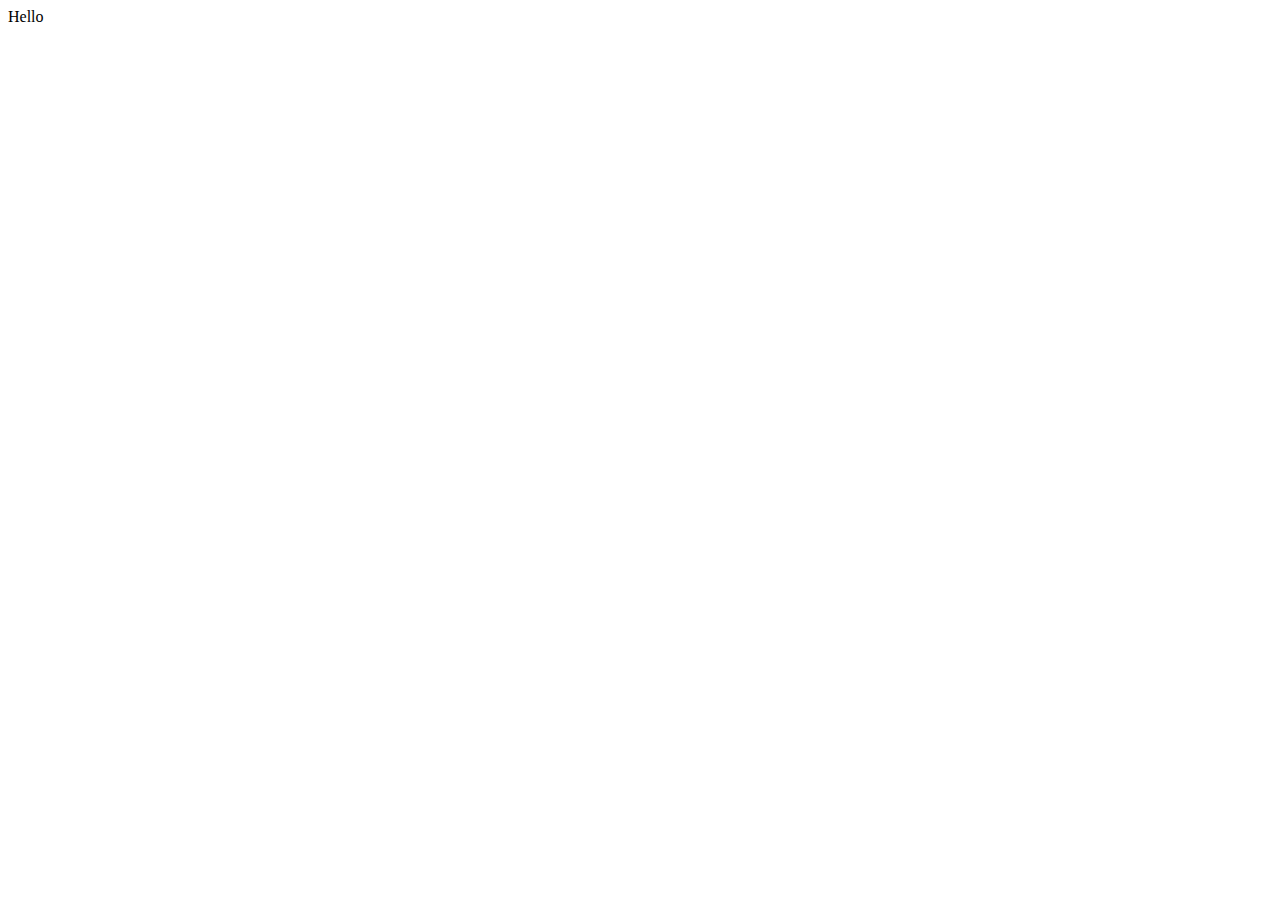
==== index.html @ f88af6fe "Create index.html" ====
<!DOCTYPE html>
<html lang="en">
<head>
    <meta charset="UTF-8">
    <meta http-equiv="X-UA-Compatible" content="IE=edge">
    <meta name="viewport" content="width=device-width, initial-scale=1.0">
    <title>Document</title>
</head>
<body>
  Hello
    
</body>
</html>
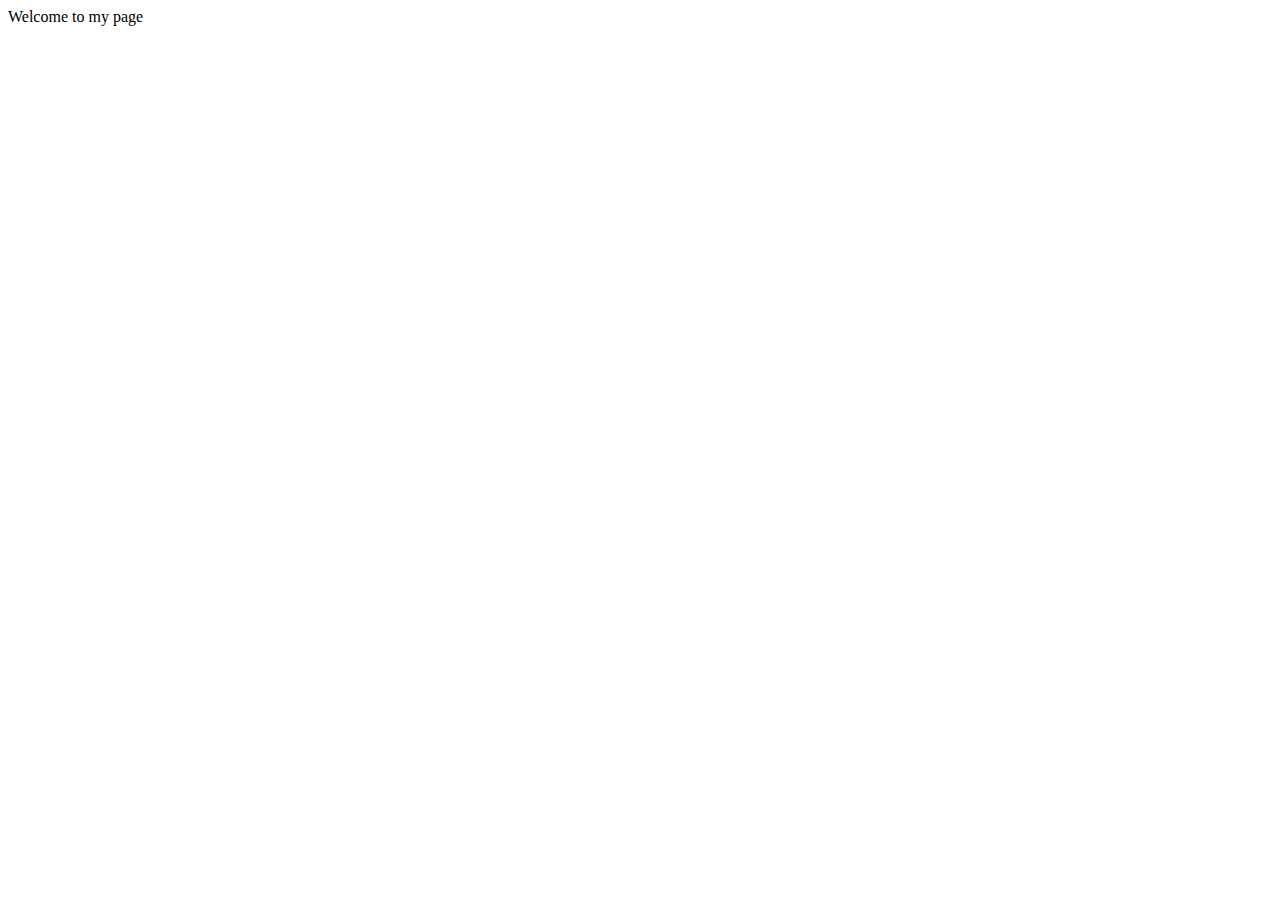
==== commit c730c0f4: "Update index.html" ====
--- a/index.html
+++ b/index.html
@@ -7,7 +7,7 @@
     <title>Document</title>
 </head>
 <body>
-  Hello
+  Welcome to my page
     
 </body>
 </html>
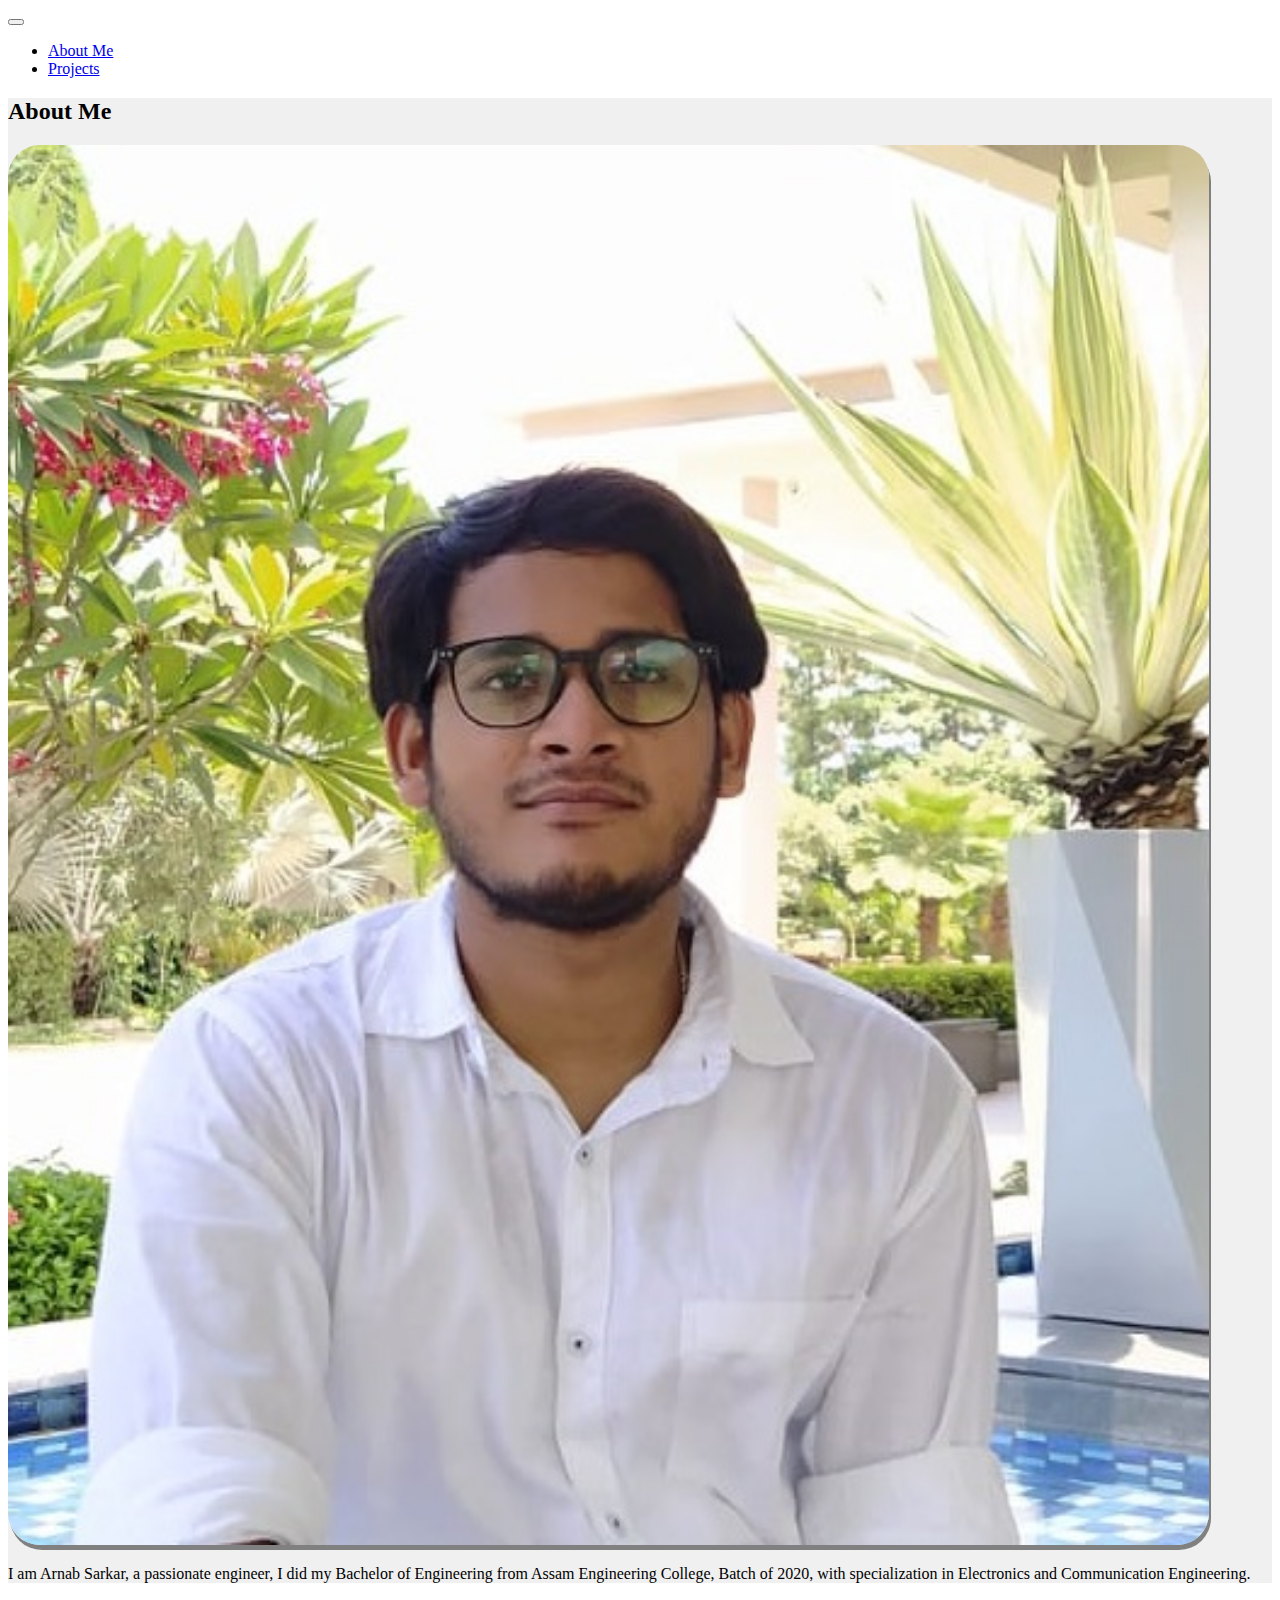
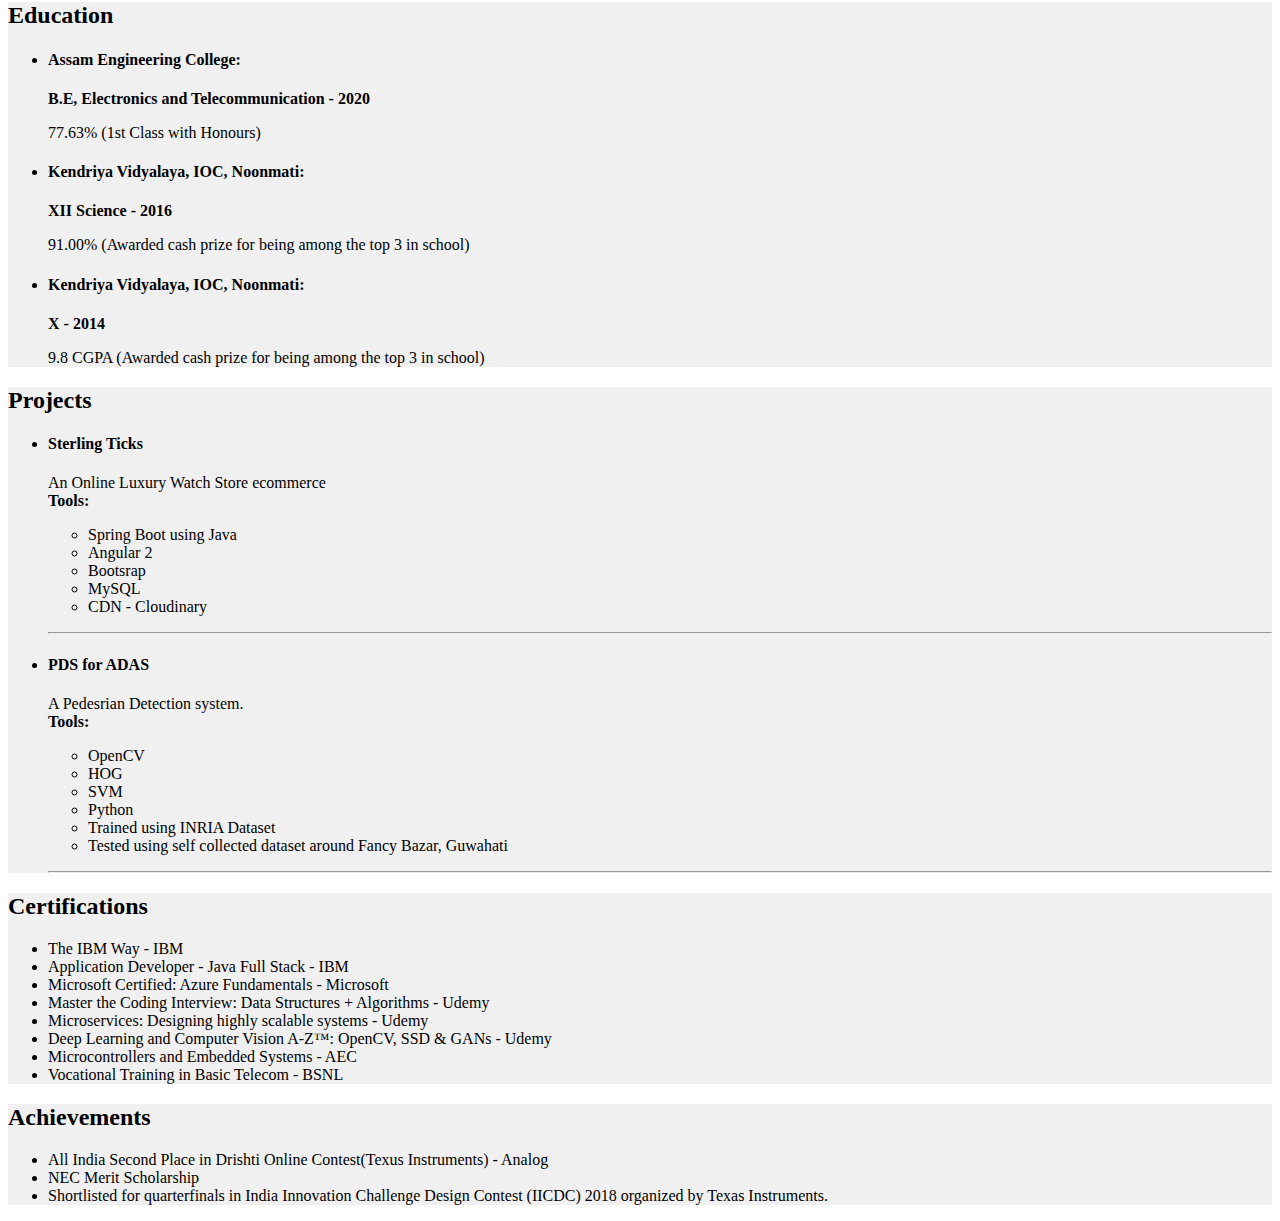
==== commit 4fe6eeab: "Add files via upload" ====
--- a/index.html
+++ b/index.html
@@ -1,13 +1,161 @@
-<!DOCTYPE html>
-<html lang="en">
-<head>
-    <meta charset="UTF-8">
-    <meta http-equiv="X-UA-Compatible" content="IE=edge">
-    <meta name="viewport" content="width=device-width, initial-scale=1.0">
-    <title>Document</title>
-</head>
-<body>
-  Welcome to my page
-    
-</body>
-</html>
+<!DOCTYPE html>
+<html lang="en">
+
+<head>
+    <meta charset="UTF-8">
+    <meta http-equiv="X-UA-Compatible" content="IE=edge">
+    <meta name="viewport" content="width=device-width, initial-scale=1.0">
+    <title>Arnab Sarkar</title>
+    <!-- CSS only -->
+    <link rel="stylesheet" href="index.css">
+    <link href="https://cdn.jsdelivr.net/npm/bootstrap@5.1.0/dist/css/bootstrap.min.css" rel="stylesheet"
+        integrity="sha384-KyZXEAg3QhqLMpG8r+8fhAXLRk2vvoC2f3B09zVXn8CA5QIVfZOJ3BCsw2P0p/We" crossorigin="anonymous">
+</head>
+
+<body>
+    <nav class="navbar navbar-expand-lg navbar-light bg-light">
+        <div class="container container-fluid">
+            <button class="navbar-toggler" type="button" data-bs-toggle="collapse"
+                data-bs-target="#navbarSupportedContent" aria-controls="navbarSupportedContent" aria-expanded="false"
+                aria-label="Toggle navigation">
+                <span class="navbar-toggler-icon"></span>
+            </button>
+            <div class="collapse navbar-collapse" id="navbarSupportedContent">
+                <ul class="navbar-nav me-auto mb-2 mb-lg-0">
+                    <li class="nav-item">
+                        <a class="nav-link active" aria-current="page" href="#">About Me</a>
+                    </li>
+                    <li class="nav-item">
+                        <a class="nav-link" href="#">Projects</a>
+                    </li>
+                </ul>
+            </div>
+        </div>
+    </nav>
+    <main>
+        <section>
+            <div class="container">
+
+                <h2>About Me</h2>
+                <div class="container">
+                    <div class="row">
+                        <div class="col col-12 col-lg-3">
+                            <img class="profile-image" src="Profile Image.jpeg" alt="">
+                        </div>
+                        <div class="col col-12 col-lg-9">
+                            <p>I am Arnab Sarkar, a passionate engineer, I did my Bachelor of Engineering from Assam
+                                Engineering
+                                College, Batch of 2020,
+                                with specialization in Electronics and Communication Engineering.
+                            </p>
+                            <p></p>
+                        </div>
+                    </div>
+                </div>
+            </div>
+        </section>
+        <section>
+            <div class="container">
+                <h2>Education</h2>
+                <ul>
+                    <li>
+                        <h4>Assam Engineering College:</h4>
+                        <strong>B.E, Electronics and Telecommunication - 2020</strong>
+                        <p>
+                            77.63% (1st Class with Honours)
+                        </p>
+                    </li>
+                    <li>
+                        <h4>Kendriya Vidyalaya, IOC, Noonmati:</h4>
+                        <strong>XII Science - 2016</strong>
+                        <p>
+                            91.00% (Awarded cash prize for being among the top 3 in school)
+                        </p>
+                    </li>
+                    <li>
+                        <h4>Kendriya Vidyalaya, IOC, Noonmati:</h4>
+                        <strong>X - 2014</strong>
+                        <p>
+                            9.8 CGPA (Awarded cash prize for being among the top 3 in school)
+                        </p>
+                    </li>
+                </ul>
+            </div>
+        </section>
+        <section>
+            <div class="container">
+
+                <h2>Projects</h2>
+                <ul>
+                    <li>
+                        <h4>Sterling Ticks</h4>
+                        <p>An Online Luxury Watch Store ecommerce
+                            <br>
+                            <strong>Tools: </strong>
+                        <ul>
+                            <li>Spring Boot using Java</li>
+                            <li>Angular 2</li>
+                            <li>Bootsrap</li>
+                            <li>MySQL</li>
+                            <li>CDN - Cloudinary</li>
+                        </ul>
+                        </p>
+                    </li>
+                    <hr>
+                    <li>
+                        <h4>PDS for ADAS</h4>
+                        <p> A Pedesrian Detection system.
+                            <br>
+                            <strong>Tools:</strong>
+                        <ul>
+                            <li>OpenCV</li>
+                            <li>HOG</li>
+                            <li>SVM</li>
+                            <li>Python</li>
+                            <li>Trained using INRIA Dataset</li>
+                            <li>Tested using self collected dataset around Fancy Bazar, Guwahati</li>
+                        </ul>
+                        </p>
+                    </li>
+                    <hr>
+                    <!-- ADD PROJECTS -->
+                </ul>
+            </div>
+        </section>
+        <section>
+            <div class="container">
+                <h2>Certifications</h2>
+                <ul>
+                    <li>The IBM Way - IBM</li>
+                    <li>Application Developer - Java Full Stack - IBM</li>
+                    <li>Microsoft Certified: Azure Fundamentals - Microsoft</li>
+                    <li>Master the Coding Interview: Data Structures + Algorithms - Udemy</li>
+                    <li>Microservices: Designing highly scalable systems - Udemy</li>
+                    <li>Deep Learning and Computer Vision A-Z™: OpenCV, SSD & GANs - Udemy</li>
+                    <li>Microcontrollers and Embedded Systems - AEC</li>
+                    <li>Vocational Training in Basic Telecom - BSNL</li>
+                </ul>
+            </div>
+        </section>
+        <section>
+            <div class="container">
+                <h2>Achievements</h2>
+                <ul>
+                    <li>All India Second Place in Drishti Online Contest(Texus Instruments) - Analog</li>
+                    <li>NEC Merit Scholarship</li>
+                    <li>Shortlisted for quarterfinals in India Innovation Challenge Design Contest (IICDC) 2018
+                        organized by
+                        Texas Instruments.</li>
+                </ul>
+            </div>
+        </section>
+    </main>
+    <aside></aside>
+    </div>
+    <!-- JavaScript Bundle with Popper -->
+    <script src="https://cdn.jsdelivr.net/npm/bootstrap@5.1.0/dist/js/bootstrap.bundle.min.js"
+        integrity="sha384-U1DAWAznBHeqEIlVSCgzq+c9gqGAJn5c/t99JyeKa9xxaYpSvHU5awsuZVVFIhvj"
+        crossorigin="anonymous"></script>
+</body>
+
+</html>--- a/index.css
+++ b/index.css
@@ -0,0 +1,11 @@
+.profile-image{
+    width: 95%;
+    border-radius: 2em;
+    box-shadow: 2px 5px gray;
+    margin: auto;
+}
+
+section{
+    background-color: #F0F0F0;
+}
+
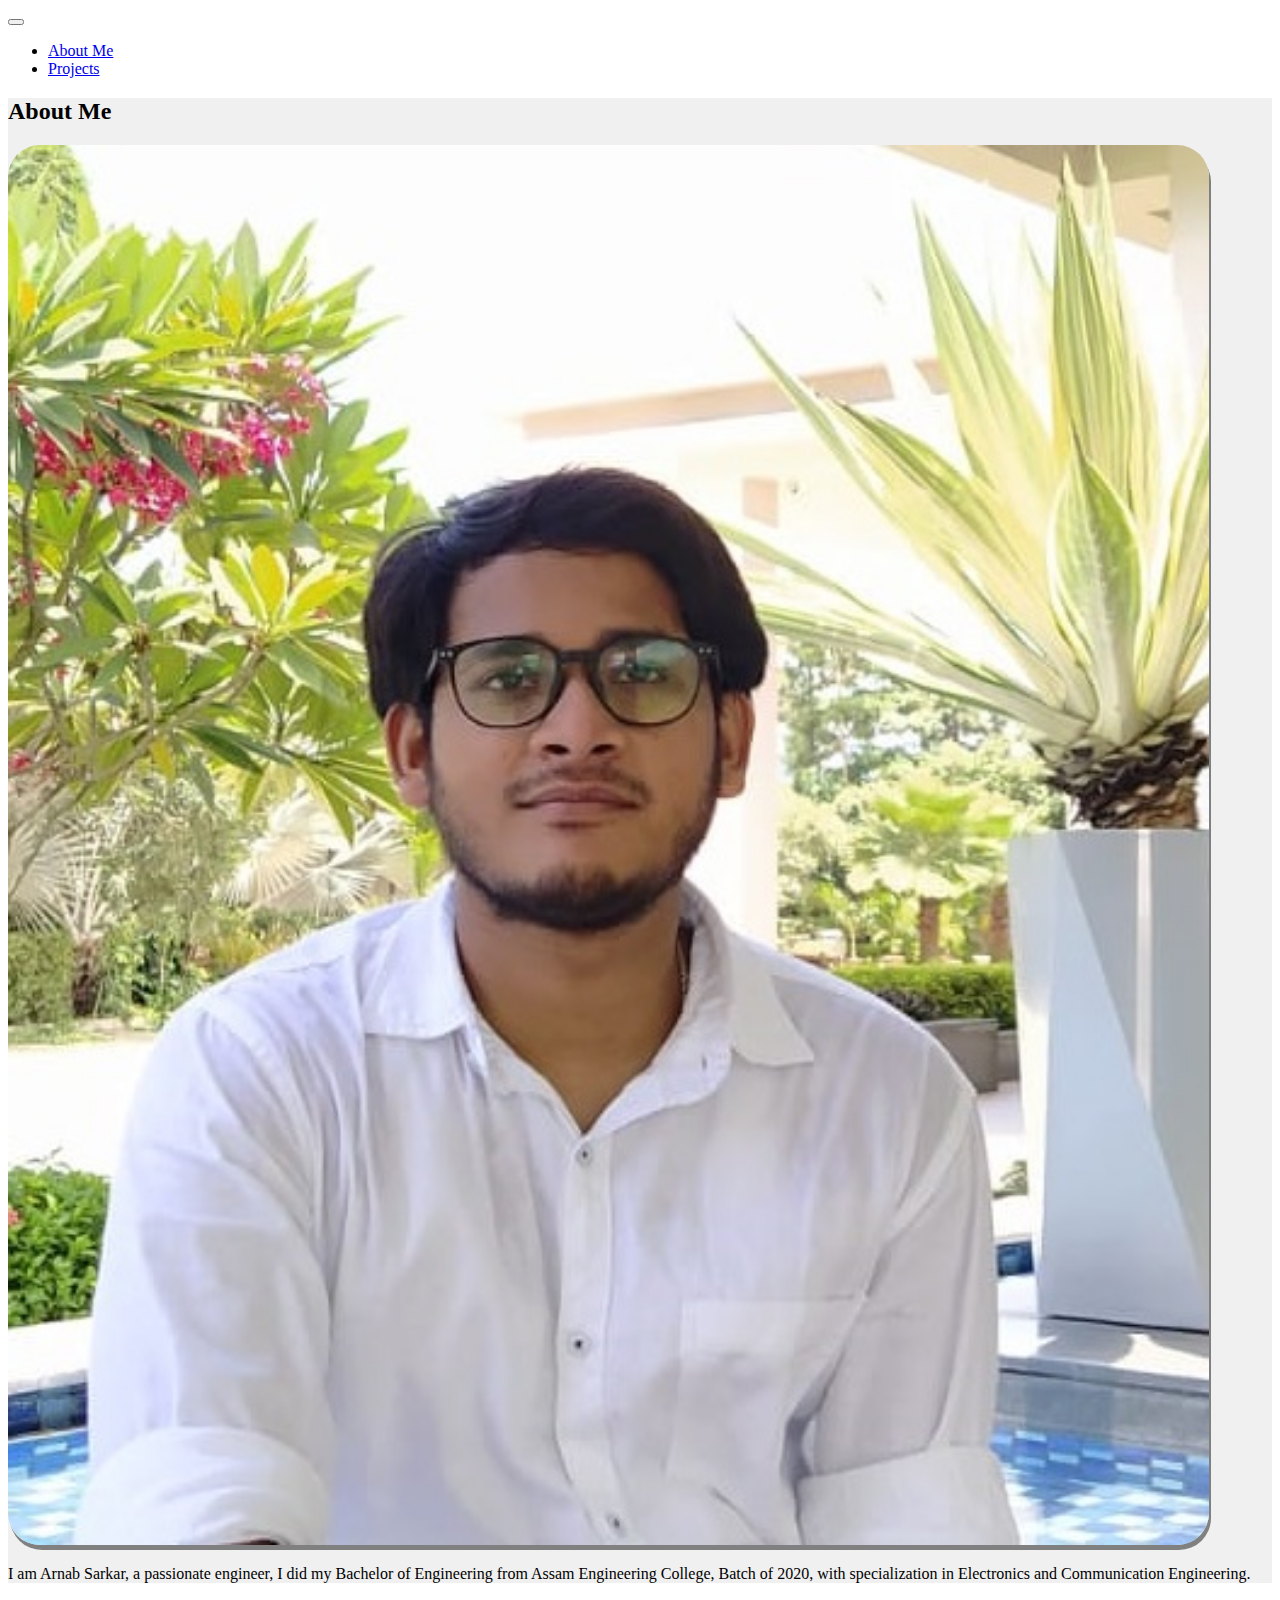
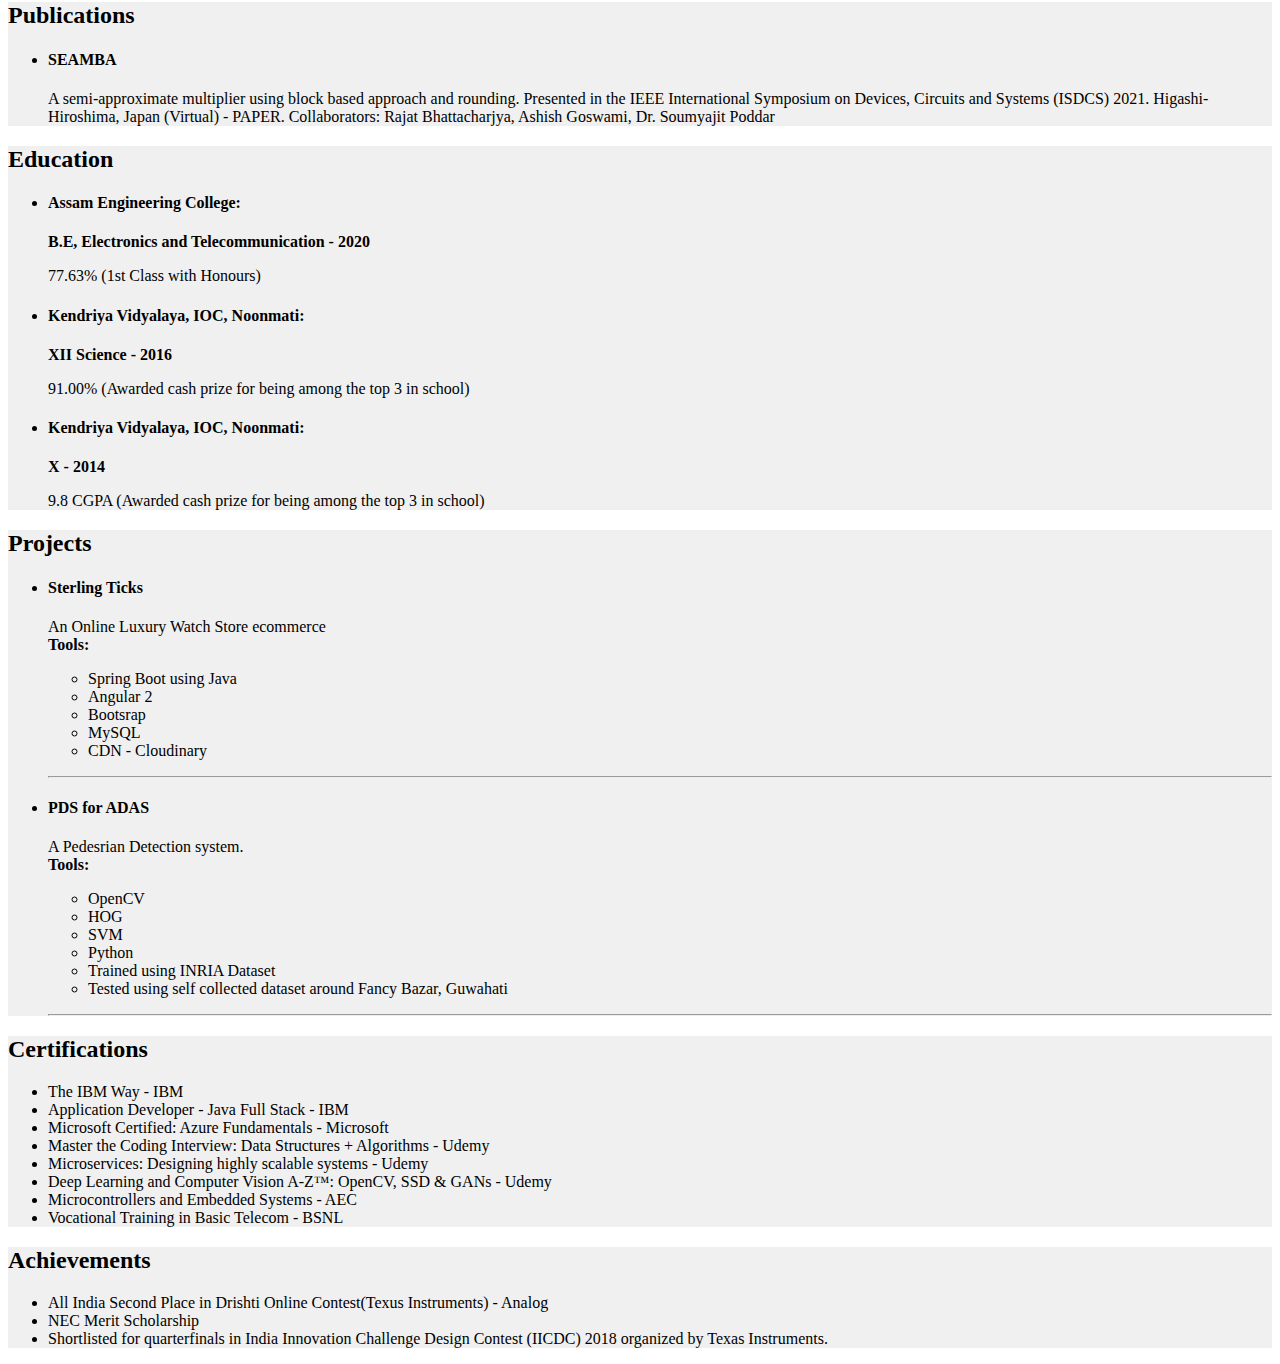
==== commit acc3bc4f: "Add files via upload" ====
--- a/index.html
+++ b/index.html
@@ -52,6 +52,21 @@
                         </div>
                     </div>
                 </div>
+            </div>
+        </section>
+        <section>
+            <div class="container">
+                <h2>Publications</h2>
+                <ul>
+                    <li>
+                        <h4>SEAMBA</h4>
+                        <p>A semi-approximate multiplier using block based approach and rounding.
+                            Presented in the IEEE International Symposium on Devices, Circuits and Systems (ISDCS)
+                            2021. Higashi-Hiroshima, Japan (Virtual) - PAPER.
+                            Collaborators: Rajat Bhattacharjya, Ashish Goswami, Dr. Soumyajit Poddar
+                        </p>
+                    </li>
+                </ul>
             </div>
         </section>
         <section>
